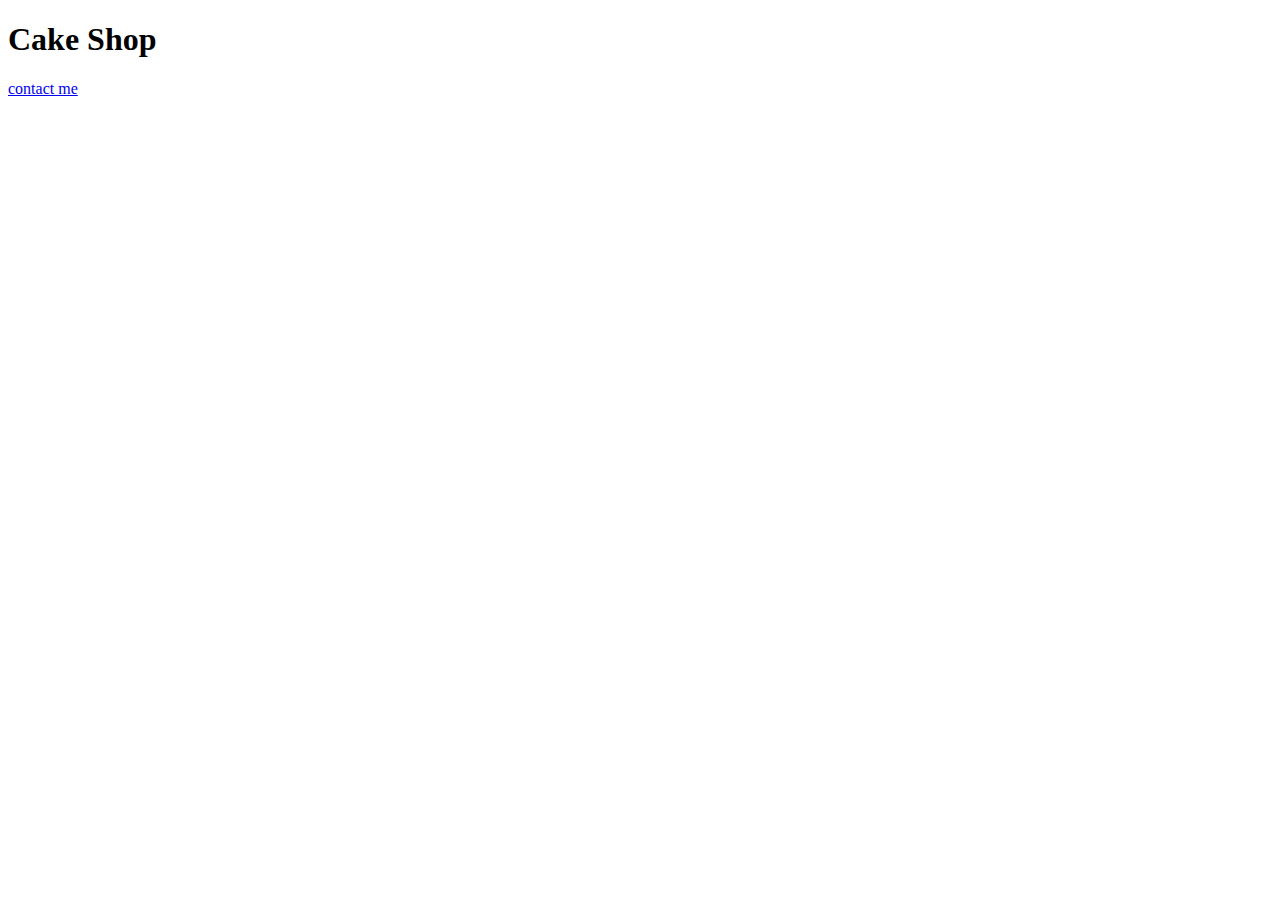
==== index.html @ 400f1752 "created project structure" ====
<!DOCTYPE html>
<html lang="en">
  <head>
    <meta charset="UTF-8" />
    <meta name="viewport" content="width=device-width, initial-scale=1.0" />
    <title>Multiple files</title>
  </head>
  <body>
    <h1>Cake Shop</h1>

    <a href="/">contact me</a>
  </body>
</html>
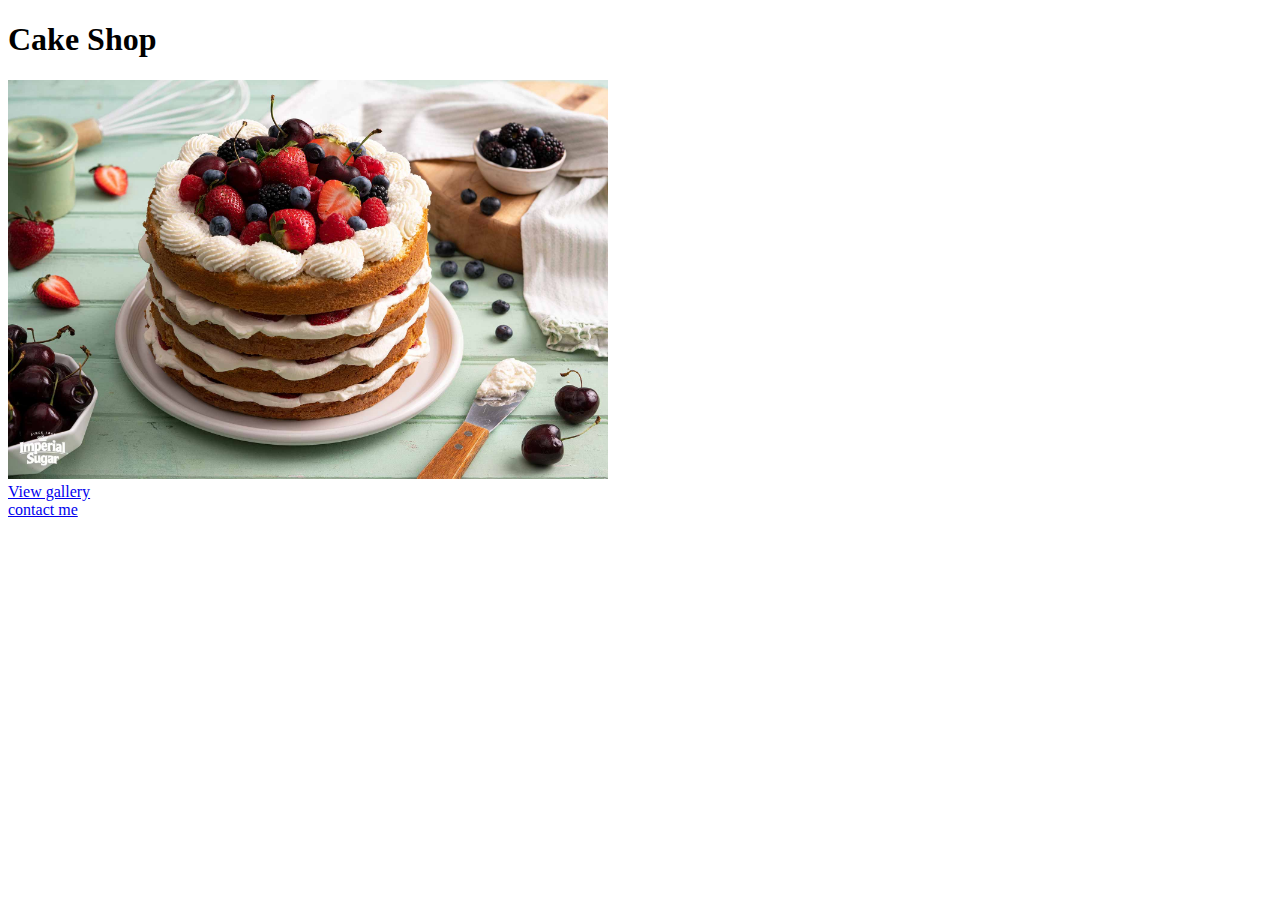
==== commit b16b1302: "added files" ====
--- a/index.html
+++ b/index.html
@@ -3,11 +3,13 @@
   <head>
     <meta charset="UTF-8" />
     <meta name="viewport" content="width=device-width, initial-scale=1.0" />
+    <link rel="stylesheet" href="css/styles.css" />
     <title>Multiple files</title>
   </head>
   <body>
     <h1>Cake Shop</h1>
-
-    <a href="/">contact me</a>
+    <img src="images/traditional-cake.jpg" class="home-cake" />
+    <a href="/photo.html">View gallery</a>
+    <a href="/contact.html">contact me</a>
   </body>
 </html>
--- a/css/styles.css
+++ b/css/styles.css
@@ -0,0 +1,9 @@
+a {
+  display: block;
+}
+.Cake {
+  max-width: 600px;
+}
+.home-cake {
+  width: 600px;
+}
